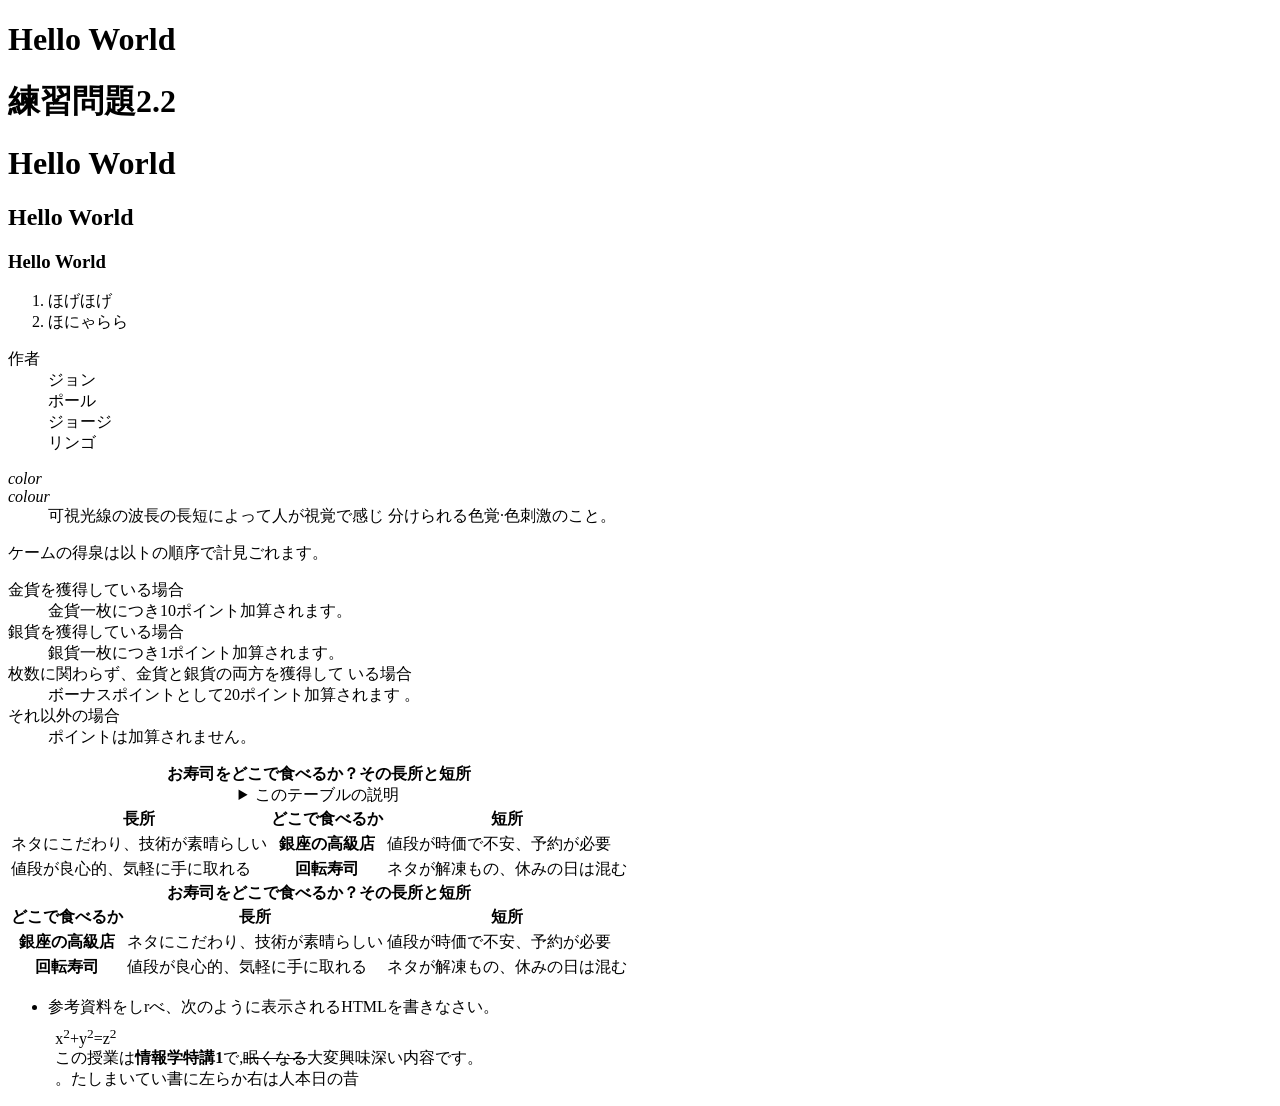
==== index.html @ 91b3dab3 "Update index.html" ====
<!DOCTYPE html>
<html lang="ja">
<head>
  <meta charset="UTF-8">
  <title>Hello World</title>
</head>
  
<body>
  <h1>Hello World</h1>

  <h1>練習問題2.2</h1>
  <h1>Hello World</h1>
  <h2>Hello World</h2>
  <h3>Hello World</h3>

  <ol>
    <li>ほげほげ</li>
    <li>ほにゃらら</li>
  </ol>

<dl>
<dt>作者</dt>
<dd>ジョン</dd>
<dd>ポール</dd>
<dd>ジョージ</dd>
<dd>リンゴ</dd>
</dl>
<dl>
<dt lang="ja"><dfn></dfn></dt>
<dt lang="en-US"><dfn>color</dfn></dt>
<dt lang="en-GB"><dfn>colour</dfn></dt>
<dd>可視光線の波長の長短によって人が視覚で感じ
分けられる色覚·色刺激のこと。</dd>
</dl>
<p>ケームの得泉は以トの順序で計見ごれます。
</p>
<dl>
<dt>金貨を獲得している場合</dt>
<dd>金貨一枚につき10ポイント加算されます。
</dd>
<dt>銀貨を獲得している場合</dt>
<dd>銀貨一枚につき1ポイント加算されます。</dd>
<dt>枚数に関わらず、金貨と銀貨の両方を獲得して
いる場合</dt>
<dd>ボーナスポイントとして20ポイント加算されます 。</dd>
<dt>それ以外の場合</dt>
<dd>ポイントは加算されません。</dd>
</dl>
  <table>
  <caption>
  <strong>お寿司をどこで食べるか？その長所と短所</strong>
  <details>
    <summary>このテーブルの説明</summary>
    <p>以下のテーブルでは、2番目のカラムにすし店のタイプが入れられています。その左側にそのようなタイプのお店でお寿司を食べる場合の長所が、右側に短所が入れられています。</p>
  </details>
  </caption>
  
  <thead>
  <tr><th>長所</th><th>どこで食べるか</th><th>短所</th></tr>
  </thead>
  <tbody>
<tr><td>ネタにこだわり、技術が素晴らしい</td><th>銀座の高級店</th><td>値段が時価で不安、予約が必要</td></tr>
<tr><td>値段が良心的、気軽に手に取れる</td><th>回転寿司</th><td>ネタが解凍もの、休みの日は混む</td></tr>  
 </tbody>
 </table>

<table>
<caption>
<strong>お寿司をどこで食べるか？その長所と短所</strong>  
</caption>
  <thead>
    <tr><th>どこで食べるか</th>
      <th>長所</th>
      <th>短所</th>
    </tr>
    
  </thead>
 <tbody>
    <tr><th>銀座の高級店</th><td>ネタにこだわり、技術が素晴らしい</td><td>値段が時価で不安、予約が必要</td></tr>
    <tr><th>回転寿司</th><td>値段が良心的、気軽に手に取れる</td><td>ネタが解凍もの、休みの日は混む</td></tr>
 </tbody>
</table>
<ul>
  <li>参考資料をしrべ、次のように表示されるHTMLを書きなさい。
  <p
    style="margin:1ex">x<sup>2</sup>+y<sup>2</sup>=z<sup>2</sup>
  <br>
    この授業は<b>情報学特講1</b>で,<s>眠くなる</s>大変興味深い内容です。<br>
  <bdo dir="rtl">昔の日本人は右から左に書いていました。</bdo></p>
  </li>
</ul>
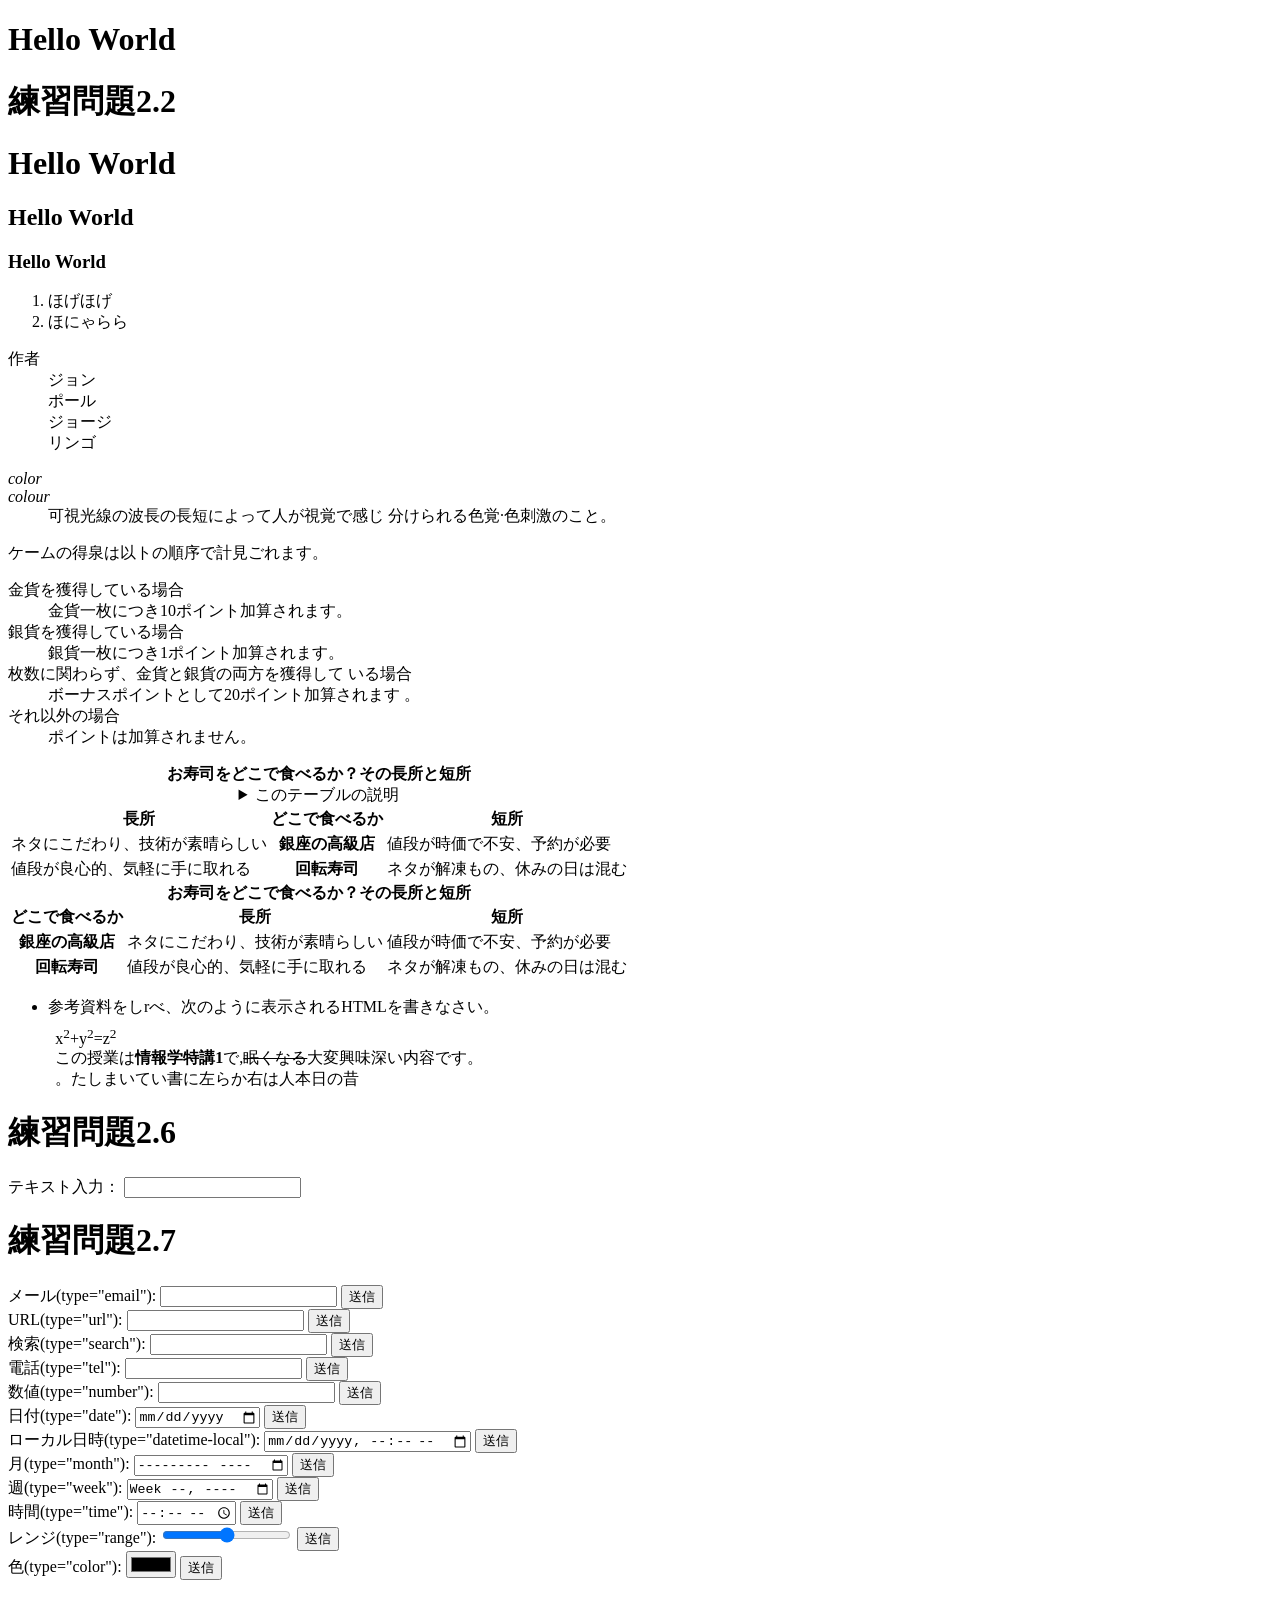
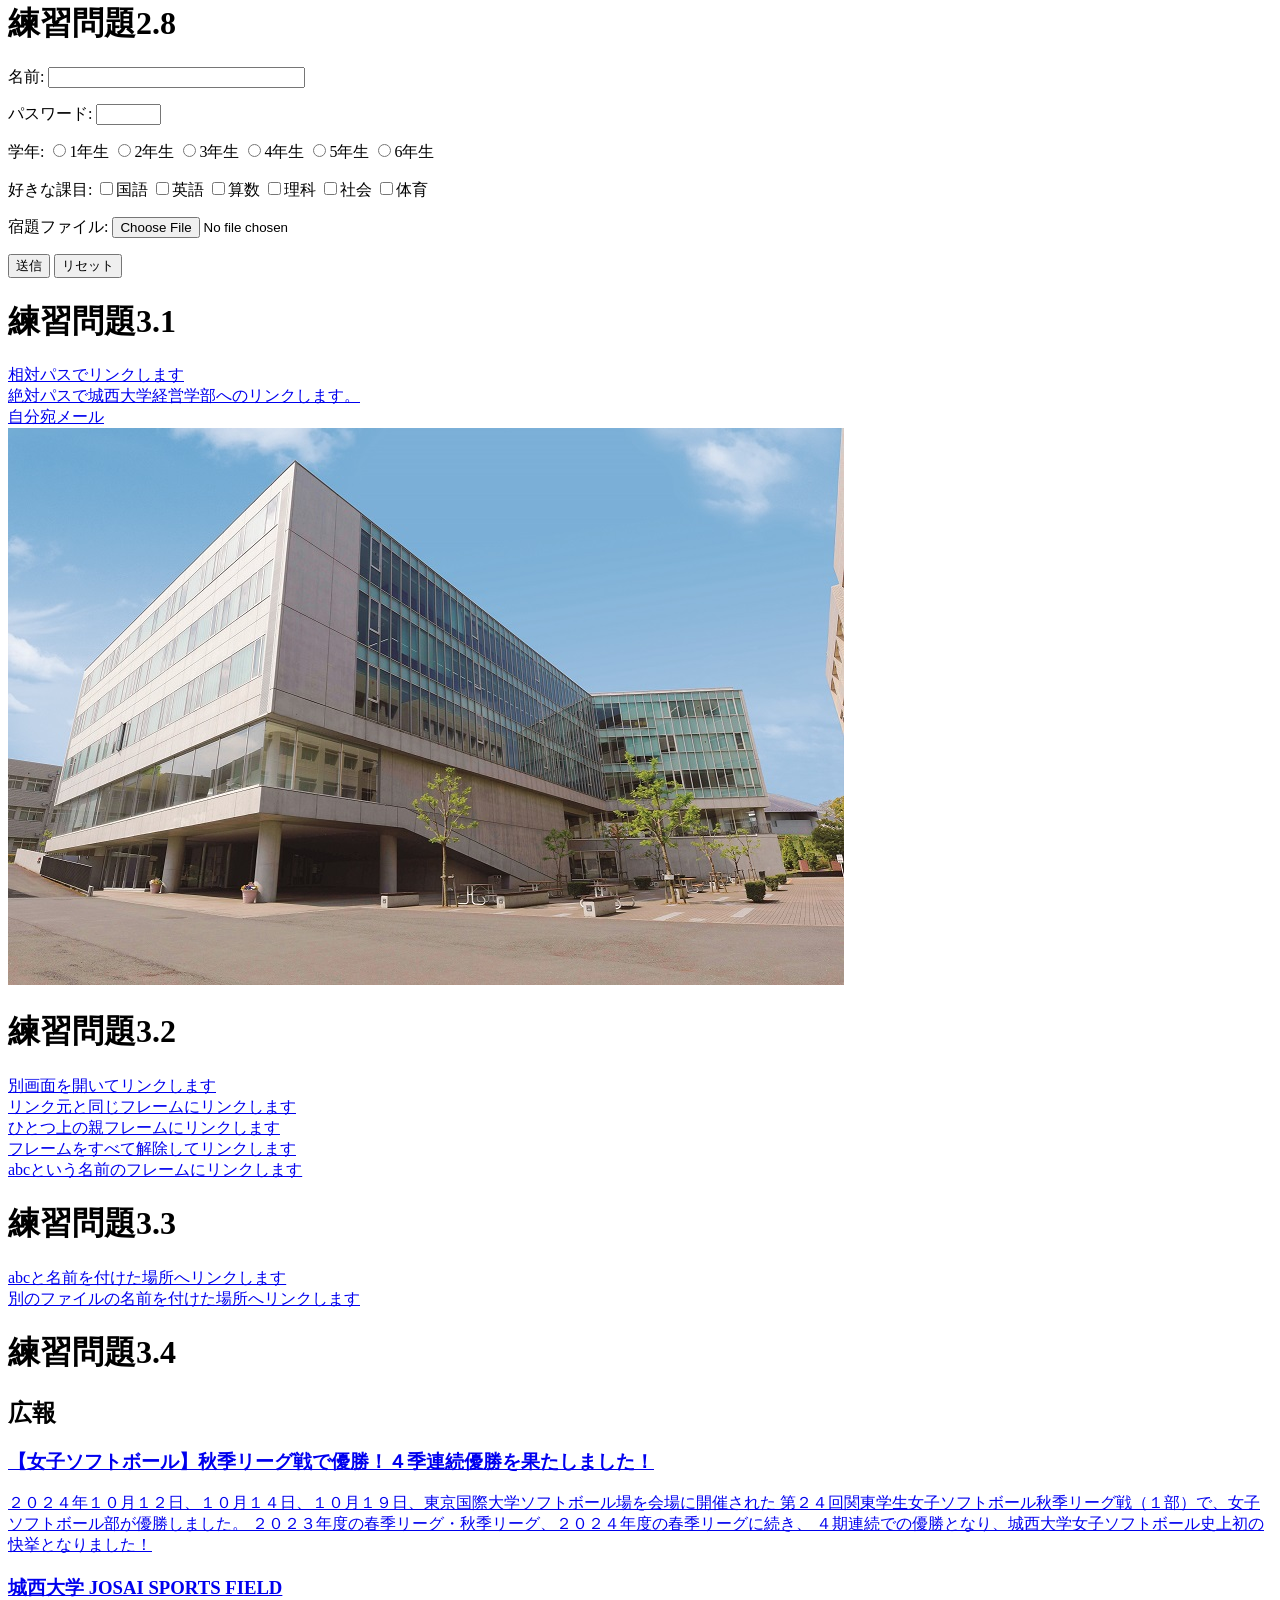
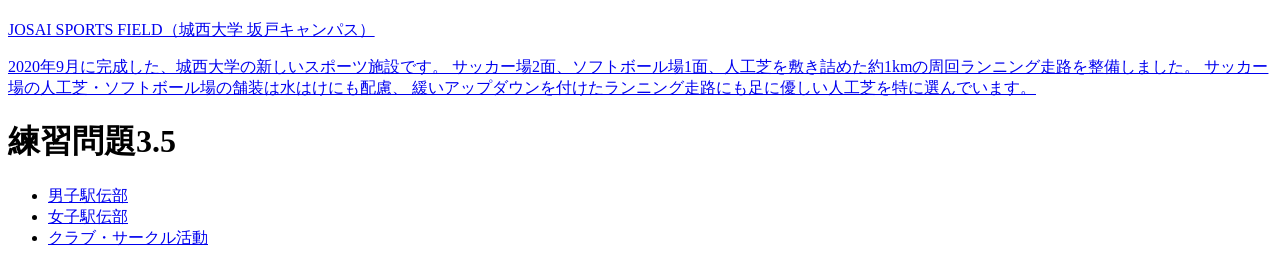
==== commit d3fcf830: "Update index.html" ====
--- a/index.html
+++ b/index.html
@@ -90,14 +90,277 @@
   </li>
 </ul>
 
-
-  
-  
-
-
-
-
-
-
-
-  
+ <!-- 練習問題2.6 -->
+  <h1>練習問題2.6</h1>
+<p>
+  テキスト入力：
+  <input type="text">
+</p>
+
+  <!-- 練習問題2.7 -->
+  <h1>練習問題2.7</h1>
+<form action="xxx.php" method="post">
+  <label>
+    メール(type="email"):
+    <input type="email" name="email">
+  </label>
+  <input type="submit" value="送信">
+</form>
+<form action="xxx.php" method="post">
+  <label>
+    URL(type="url"):
+    <input type="url" name="url">
+  </label>
+  <input type="submit" value="送信">
+</form>
+
+
+<form action="xxx.php" method="post">
+  <label>
+    検索(type="search"):
+    <input type="search" name="search">
+  </label>
+  <input type="submit" value="送信">
+</form>
+
+
+<form action="xxx.php" method="post">
+  <label>
+    電話(type="tel"):
+    <input type="tel" name="tel">
+  </label>
+  <input type="submit" value="送信">
+</form>
+
+
+<form action="xxx.php" method="post">
+  <label>
+    数値(type="number"):
+    <input type="number" name="number">
+  </label>
+  <input type="submit" value="送信">
+</form>
+
+
+<form action="xxx.php" method="post">
+  <label>
+    日付(type="date"):
+    <input type="date" name="date">
+  </label>
+  <input type="submit" value="送信">
+</form>
+
+
+<form action="xxx.php" method="post">
+  <label>
+    ローカル日時(type="datetime-local"):
+    <input type="datetime-local" name="datetime-local">
+  </label>
+  <input type="submit" value="送信">
+</form>
+
+
+<form action="xxx.php" method="post">
+  <label>
+    月(type="month"):
+    <input type="month" name="month">
+  </label>
+  <input type="submit" value="送信">
+</form>
+
+
+<form action="xxx.php" method="post">
+  <label>
+    週(type="week"):
+    <input type="week" name="week">
+  </label>
+  <input type="submit" value="送信">
+</form>
+
+
+<form action="xxx.php" method="post">
+  <label>
+    時間(type="time"):
+    <input type="time" name="time">
+  </label>
+  <input type="submit" value="送信">
+</form>
+
+
+<form action="xxx.php" method="post">
+  <label>
+    レンジ(type="range"):
+    <input type="range" name="range">
+  </label>
+  <input type="submit" value="送信">
+</form>
+
+
+<form action="xxx.php" method="post">
+  <label>
+    色(type="color"):
+    <input type="color" name="color">
+  </label>
+  <input type="submit" value="送信">
+</form>
+ 
+  <!-- 練習問題2.8 -->
+  <h1>練習問題2.8</h1>
+<p>
+  <label>
+    名前:
+    <input type="text" name="name" size="30" maxlength="20">
+  </label>
+</p>
+
+<p>
+  <label>
+    パスワード:
+    <input type="password" name="pass" size="6" maxlength="4">
+  </label>
+</p>
+
+<p>
+  学年:
+  <label><input type="radio" name="gakunen" value="1">1年生</label>
+  <label><input type="radio" name="gakunen" value="2">2年生</label>
+  <label><input type="radio" name="gakunen" value="3">3年生</label>
+  <label><input type="radio" name="gakunen" value="4">4年生</label>
+  <label><input type="radio" name="gakunen" value="5">5年生</label>
+  <label><input type="radio" name="gakunen" value="6">6年生</label>
+</p>
+
+<p>
+  好きな課目:
+  <label><input type="checkbox" name="kamoku" value="kokugo">国語</label>
+  <label><input type="checkbox" name="kamoku" value="eigo">英語</label>
+  <label><input type="checkbox" name="kamoku" value="sansu">算数</label>
+  <label><input type="checkbox" name="kamoku" value="rika">理科</label>
+  <label><input type="checkbox" name="kamoku" value="syakai">社会</label>
+  <label><input type="checkbox" name="kamoku" value="taiku">体育</label>
+</p>
+
+<p>
+  <label>
+    宿題ファイル:
+    <input type="file" name="syukudai">
+  </label>
+</p>
+
+<p>
+  <input type="submit" value="送信">
+  <input type="reset" value="リセット">
+</p>
+
+    <!-- 練習問題3.1 -->
+  <h1>練習問題3.1</h1>
+<a href="a.html">相対パスでリンクします</a><br>
+
+<a href="https://www.josai.ac.jp/management/">
+  絶対パスで城西大学経営学部へのリンクします。
+</a><br>
+
+<a href="mailto:zm25046@josai.ac.jp">
+  自分宛メール
+</a><br>
+
+<a href="https://www.josai.ac.jp/management/">
+  <img src="./image/keiei_small.jpg" alt="城西大学経営学部">
+</a>
+    <!-- 練習問題3.2 -->
+  <h1>練習問題3.2</h1>
+<a href="a.html" target="_blank">別画面を開いてリンクします</a><br>
+
+<a href="a.html" target="_self">リンク元と同じフレームにリンクします</a><br>
+
+<a href="a.html" target="_parent">ひとつ上の親フレームにリンクします</a><br>
+
+<a href="a.html" target="_top">フレームをすべて解除してリンクします</a><br>
+
+<a href="a.html" target="abc">abcという名前のフレームにリンクします</a><br>
+
+  <!-- 練習問題3.3 -->
+  <h1>練習問題3.3</h1>
+
+  <a href="#abc">
+    abcと名前を付けた場所へリンクします
+  </a>
+  <br>
+
+  <a href="a.html#def">
+    別のファイルの名前を付けた場所へリンクします
+  </a>
+
+   <!-- 練習問題3.4 -->
+  <h1>練習問題3.4</h1>
+
+  <aside class="ad">
+    <h1>広報</h1>
+
+    <a href="https://www.josai.ac.jp/tjp/news/nid00000293/">
+      <section>
+        <h1>【女子ソフトボール】秋季リーグ戦で優勝！４季連続優勝を果たしました！</h1>
+
+        <p>
+          ２０２４年１０月１２日、１０月１４日、１０月１９日、東京国際大学ソフトボール場を会場に開催された
+          第２４回関東学生女子ソフトボール秋季リーグ戦（１部）で、女子ソフトボール部が優勝しました。
+          ２０２３年度の春季リーグ・秋季リーグ、２０２４年度の春季リーグに続き、
+          ４期連続での優勝となり、城西大学女子ソフトボール史上初の快挙となりました！
+        </p>
+      </section>
+    </a>
+ <a href="https://www.josai.ac.jp/about/facility/shimokawara/">
+    <section>
+      <h1>城西大学 JOSAI SPORTS FIELD</h1>
+
+      <p>JOSAI SPORTS FIELD（城西大学 坂戸キャンパス）</p>
+
+      <p>
+        2020年9月に完成した、城西大学の新しいスポーツ施設です。
+        サッカー場2面、ソフトボール場1面、人工芝を敷き詰めた約1kmの周回ランニング走路を整備しました。
+        サッカー場の人工芝・ソフトボール場の舗装は水はけにも配慮、
+        緩いアップダウンを付けたランニング走路にも足に優しい人工芝を特に選んでいます。
+      </p>
+    </section>
+  </a>
+</aside>
+
+  <!-- 練習問題3.5 -->
+<h1>練習問題3.5</h1>
+
+<nav>
+  <ul>
+    <li>
+      <a href="https://www.josai.ac.jp/tjp/club/dansiekiden/">
+        男子駅伝部
+      </a>
+    </li>
+
+    <li>
+      <a href="https://www.josai.ac.jp/tjp/club/josiekiden/">
+        女子駅伝部
+      </a>
+    </li>
+
+    <li>
+      <a href="https://www.josai.ac.jp/tjp/club/">
+        クラブ・サークル活動
+      </a>
+    </li>
+  </ul>
+</nav>
+</body>
+
+</html>
+
+
+  
+  
+
+
+
+
+
+
+
+  
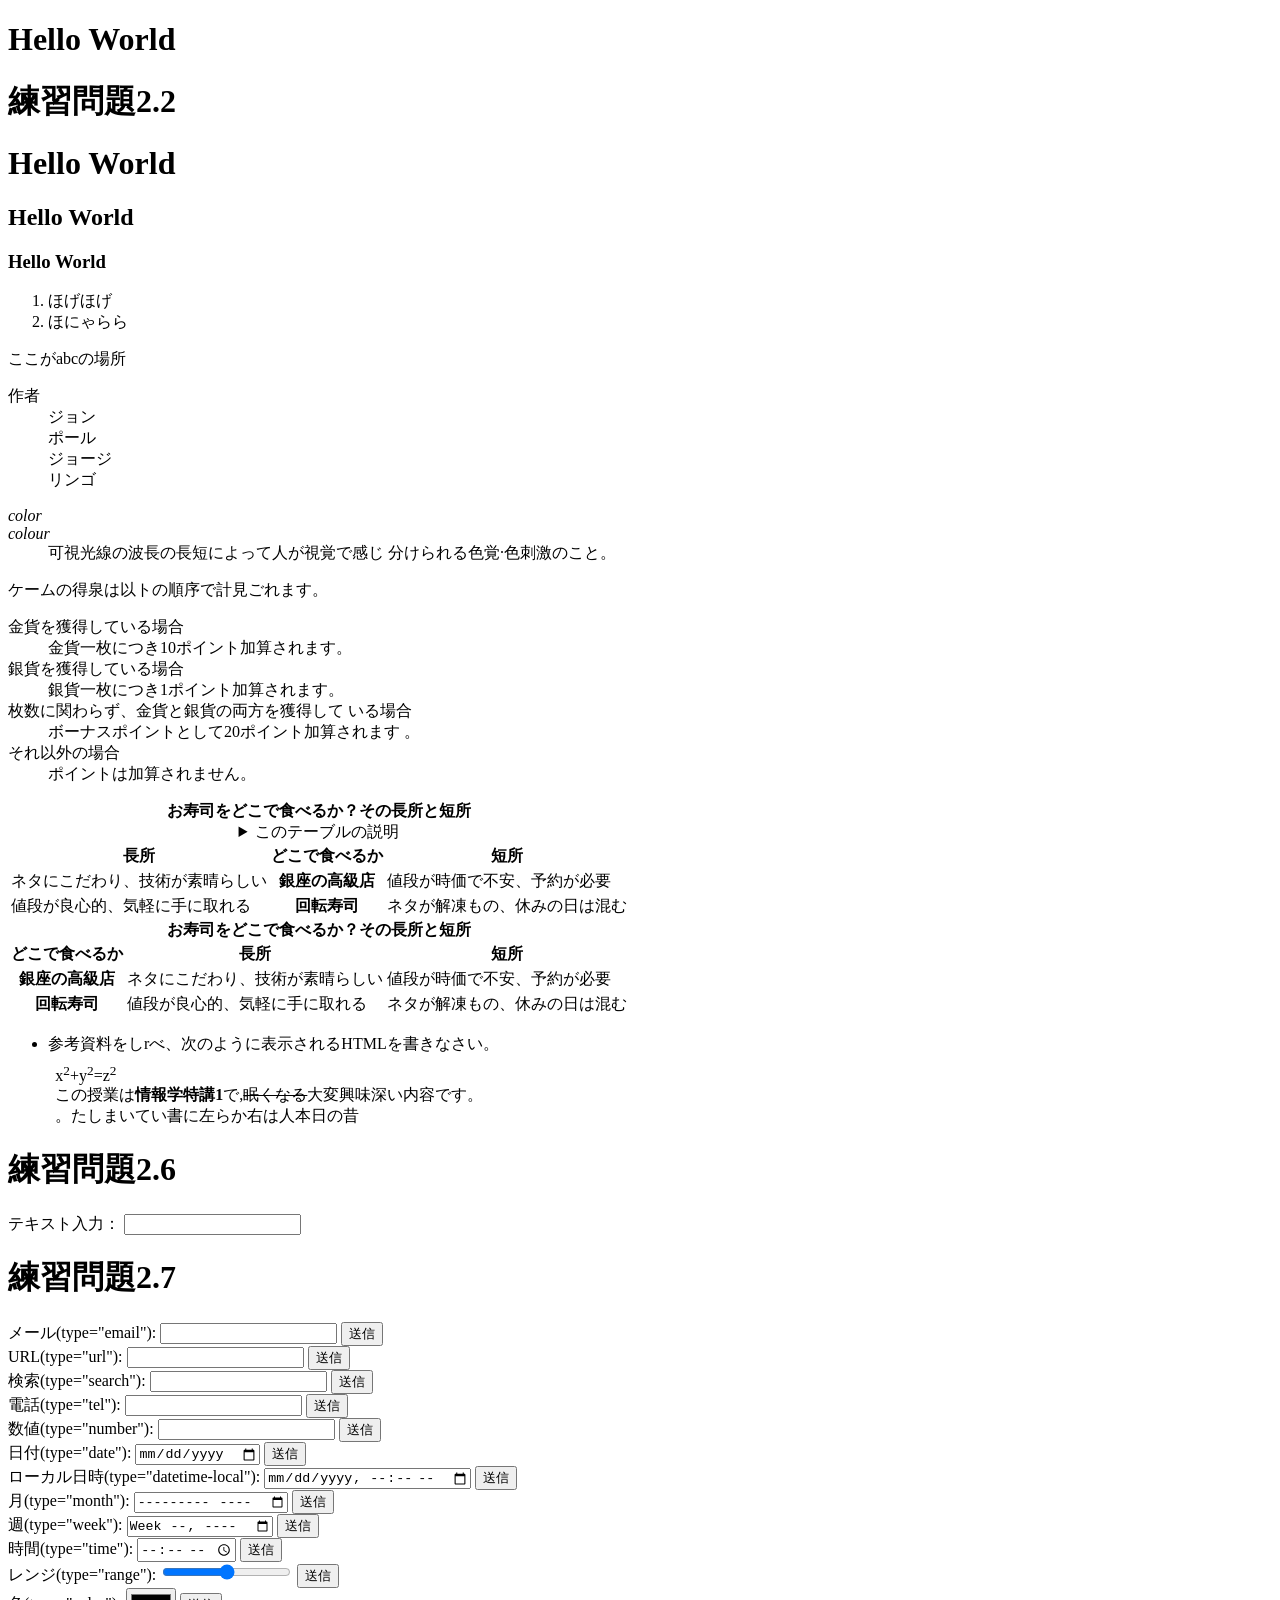
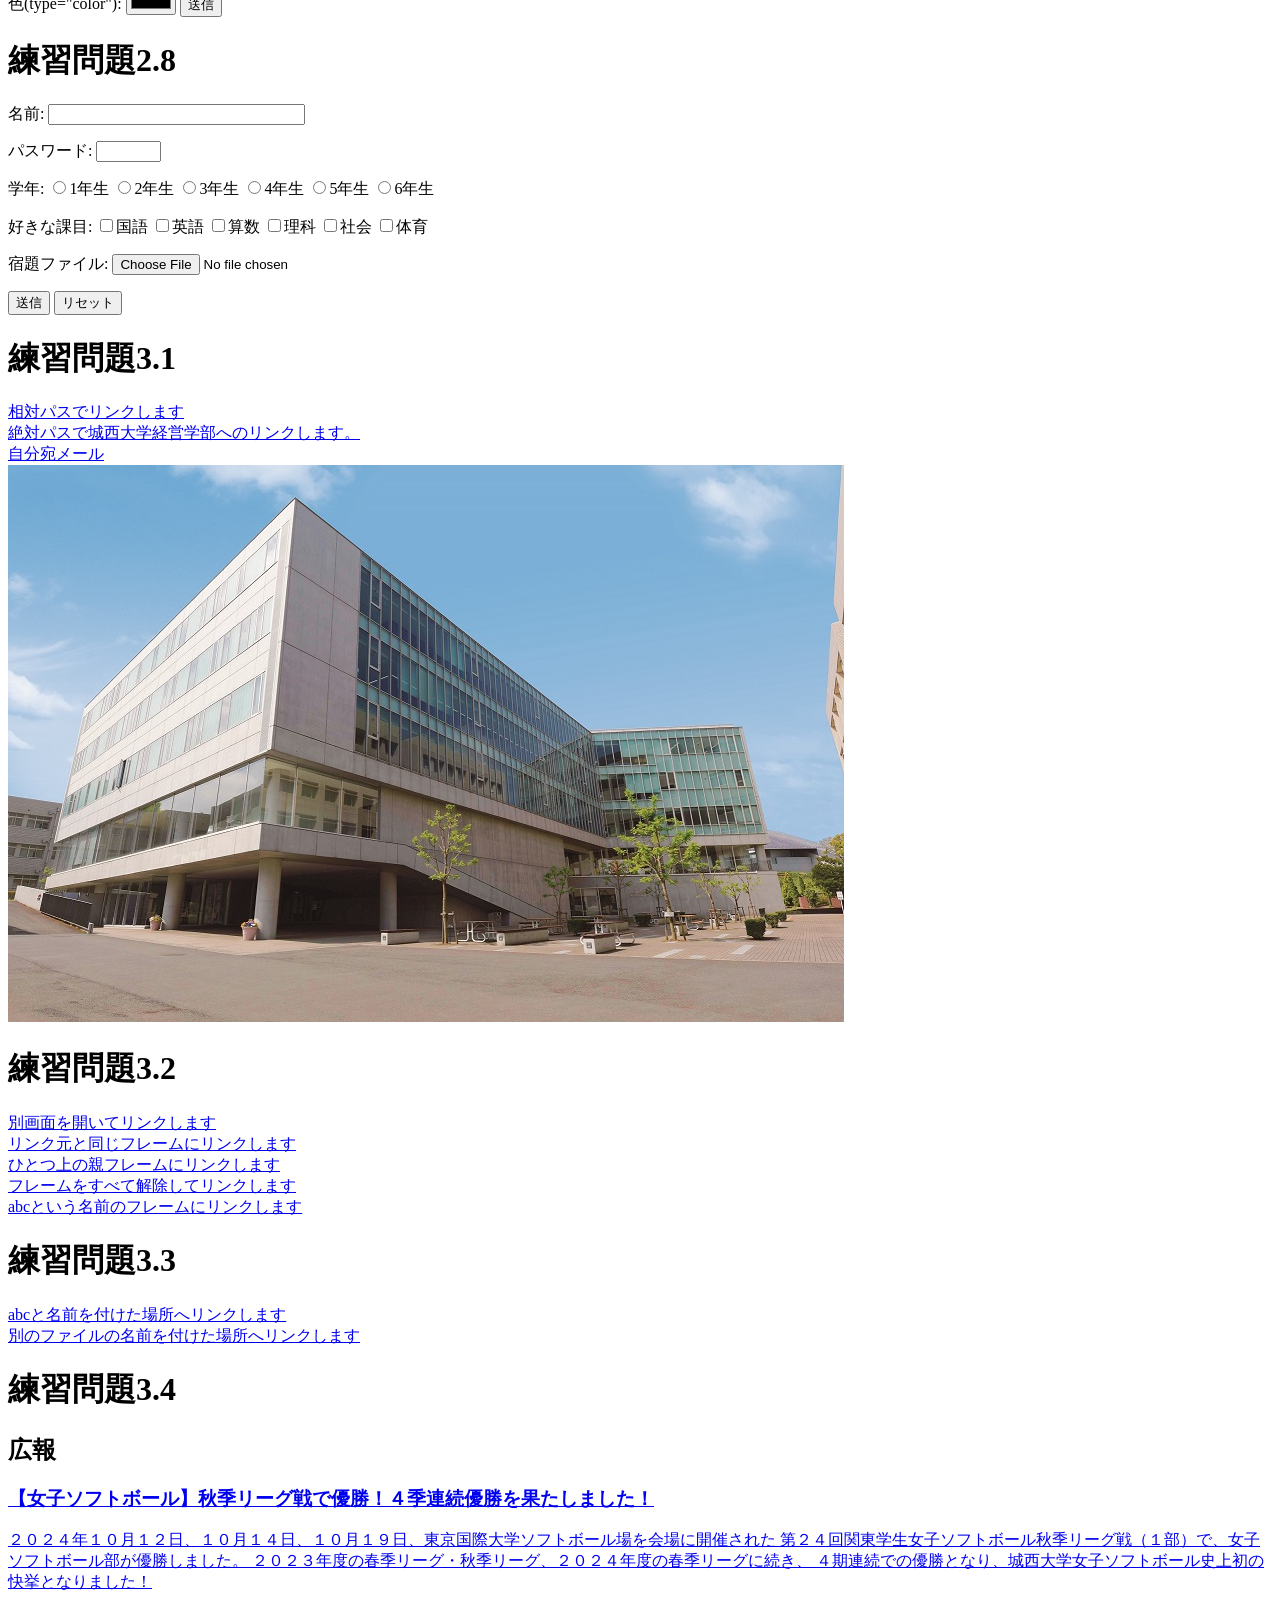
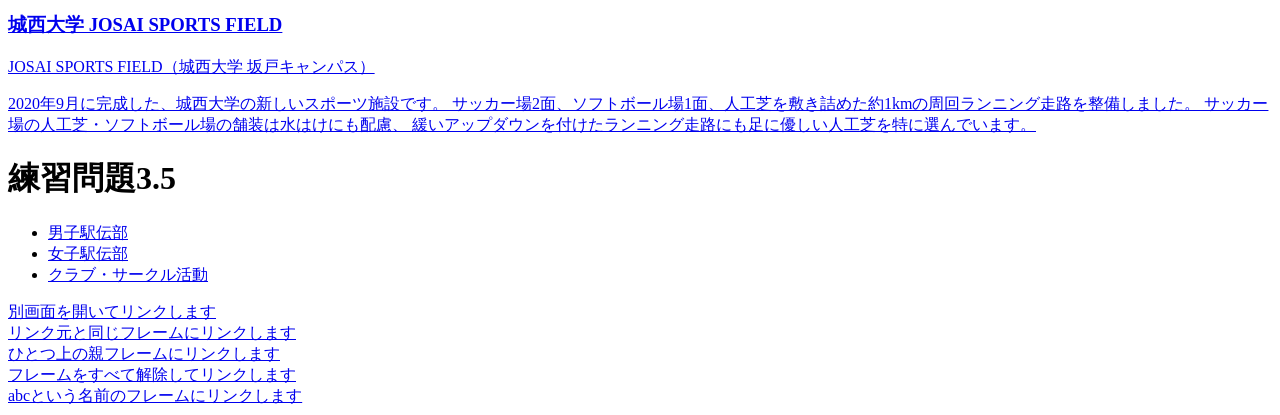
==== commit 76575d0b: "Update index.html" ====
--- a/index.html
+++ b/index.html
@@ -17,7 +17,8 @@
     <li>ほげほげ</li>
     <li>ほにゃらら</li>
   </ol>
-
+<a id="abc">ここがabcの場所</a>
+  
 <dl>
 <dt>作者</dt>
 <dd>ジョン</dd>
@@ -349,18 +350,28 @@
     </li>
   </ul>
 </nav>
+<a href="a.html"target="_blank">別画面を開いてリンクします</a><br>
+<a href="a.html"terget="_self">リンク元と同じフレームにリンクします</a><br>
+<a href="a.html"target="_parsent">ひとつ上の親フレームにリンクします</a><br>
+<a href="a.html"target="_top">フレームをすべて解除してリンクします</a><br>
+<a href="a.html"target="abc">abcという名前のフレームにリンクします</a><br>
 </body>
-
 </html>
 
-
-  
-  
-
-
-
-
-
-
-
-  
+                                                  
+  
+  
+  
+
+
+
+  
+  
+
+
+
+
+
+
+
+  
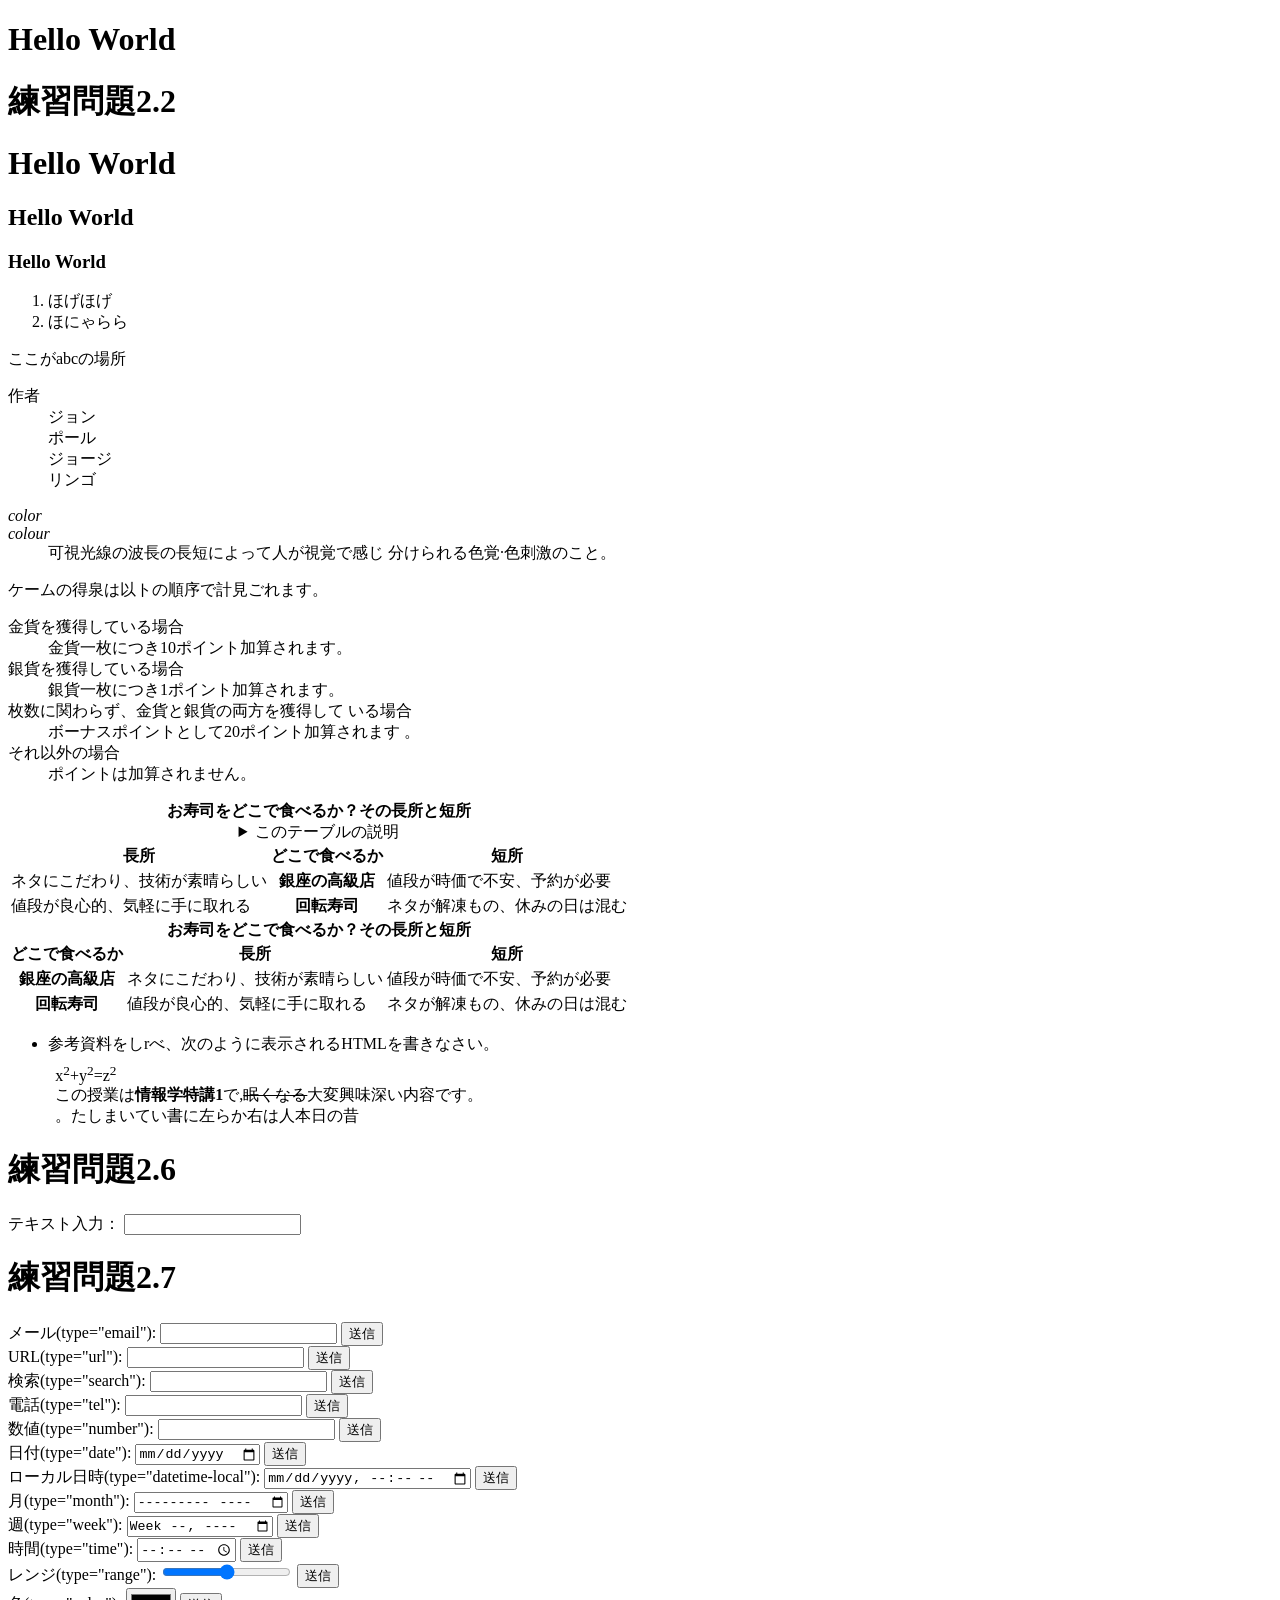
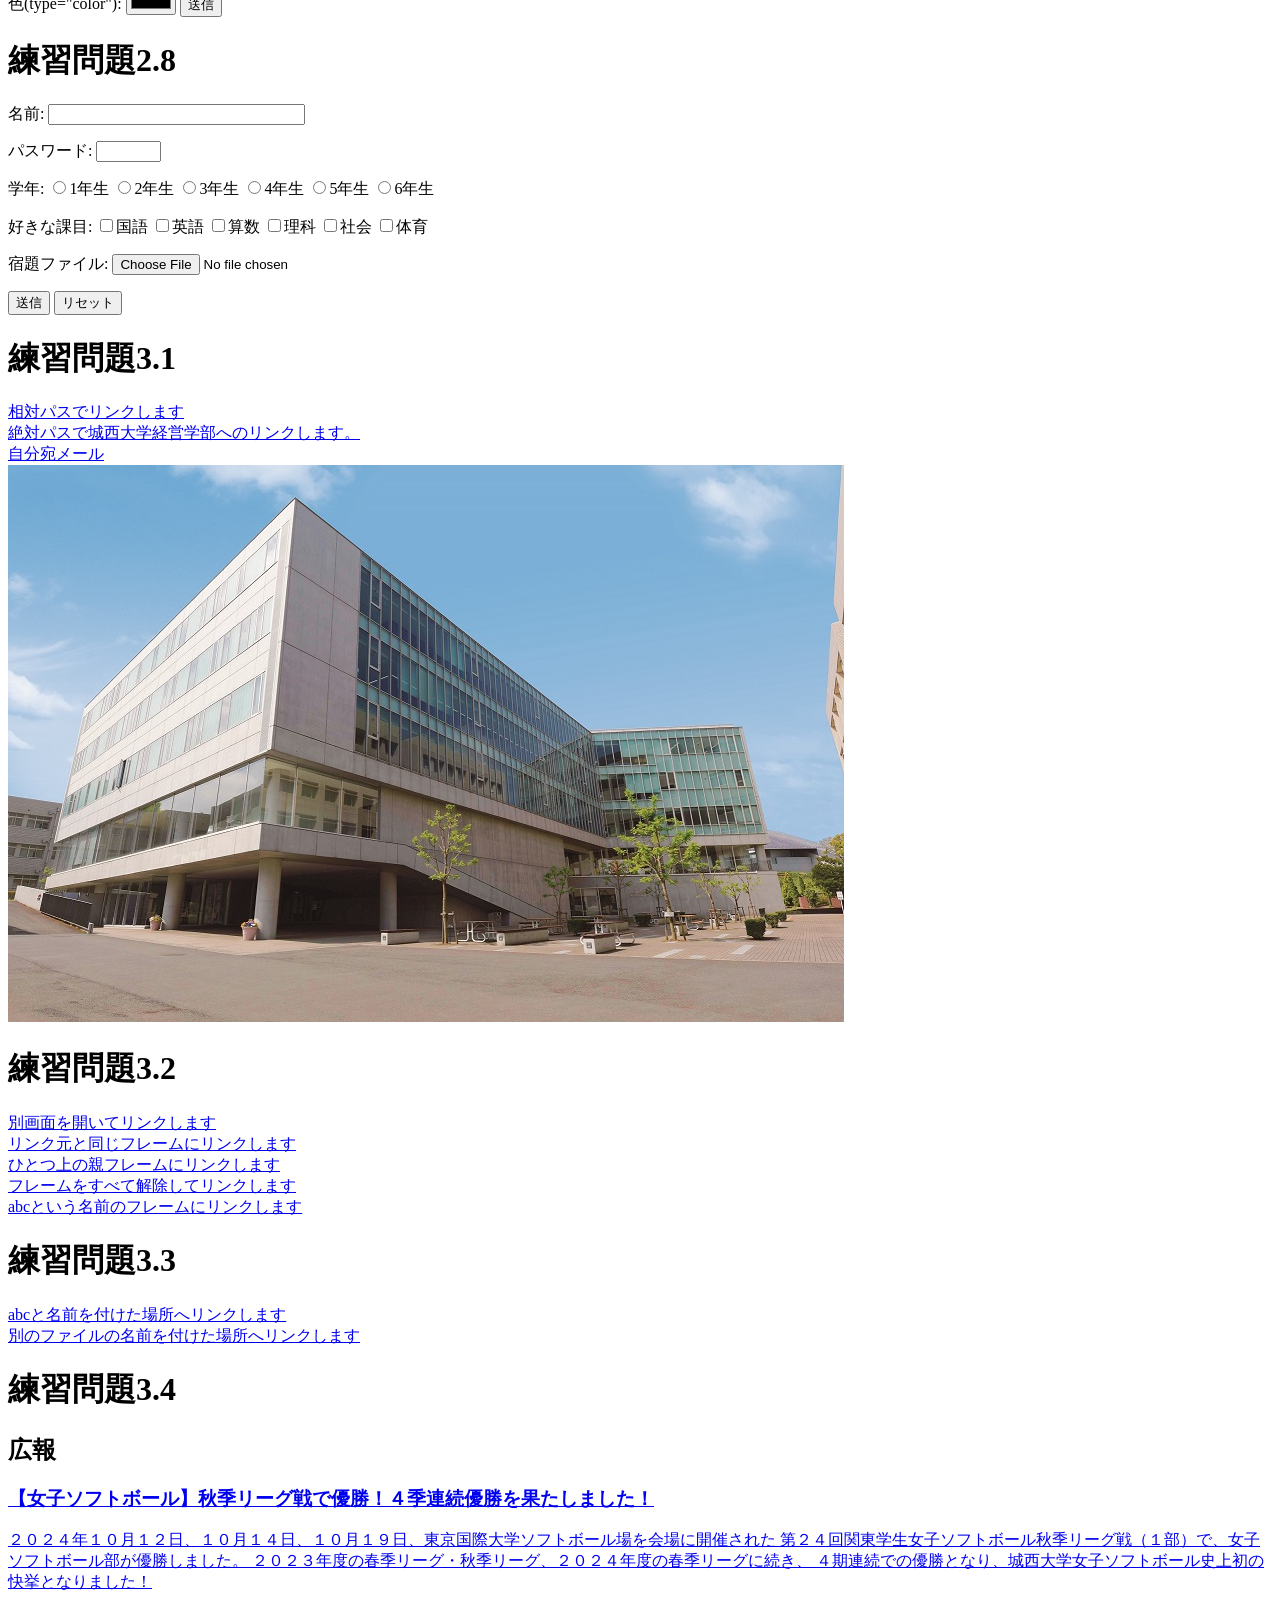
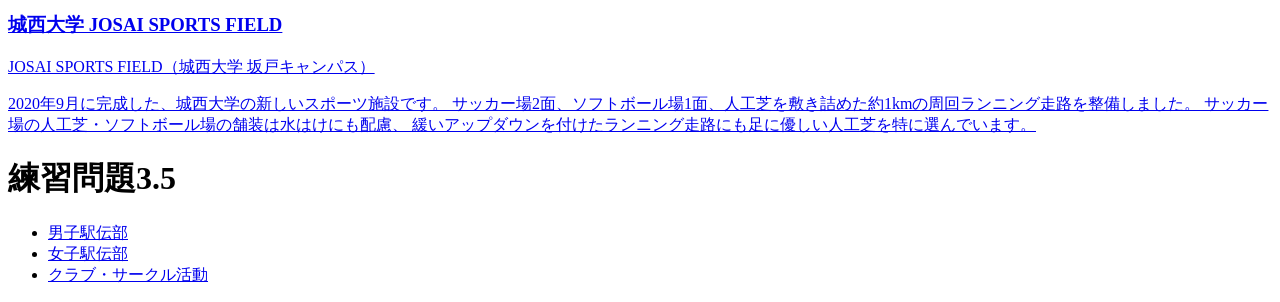
==== commit 323a2164: "Update index.html" ====
--- a/index.html
+++ b/index.html
@@ -350,11 +350,7 @@
     </li>
   </ul>
 </nav>
-<a href="a.html"target="_blank">別画面を開いてリンクします</a><br>
-<a href="a.html"terget="_self">リンク元と同じフレームにリンクします</a><br>
-<a href="a.html"target="_parsent">ひとつ上の親フレームにリンクします</a><br>
-<a href="a.html"target="_top">フレームをすべて解除してリンクします</a><br>
-<a href="a.html"target="abc">abcという名前のフレームにリンクします</a><br>
+
 </body>
 </html>
 
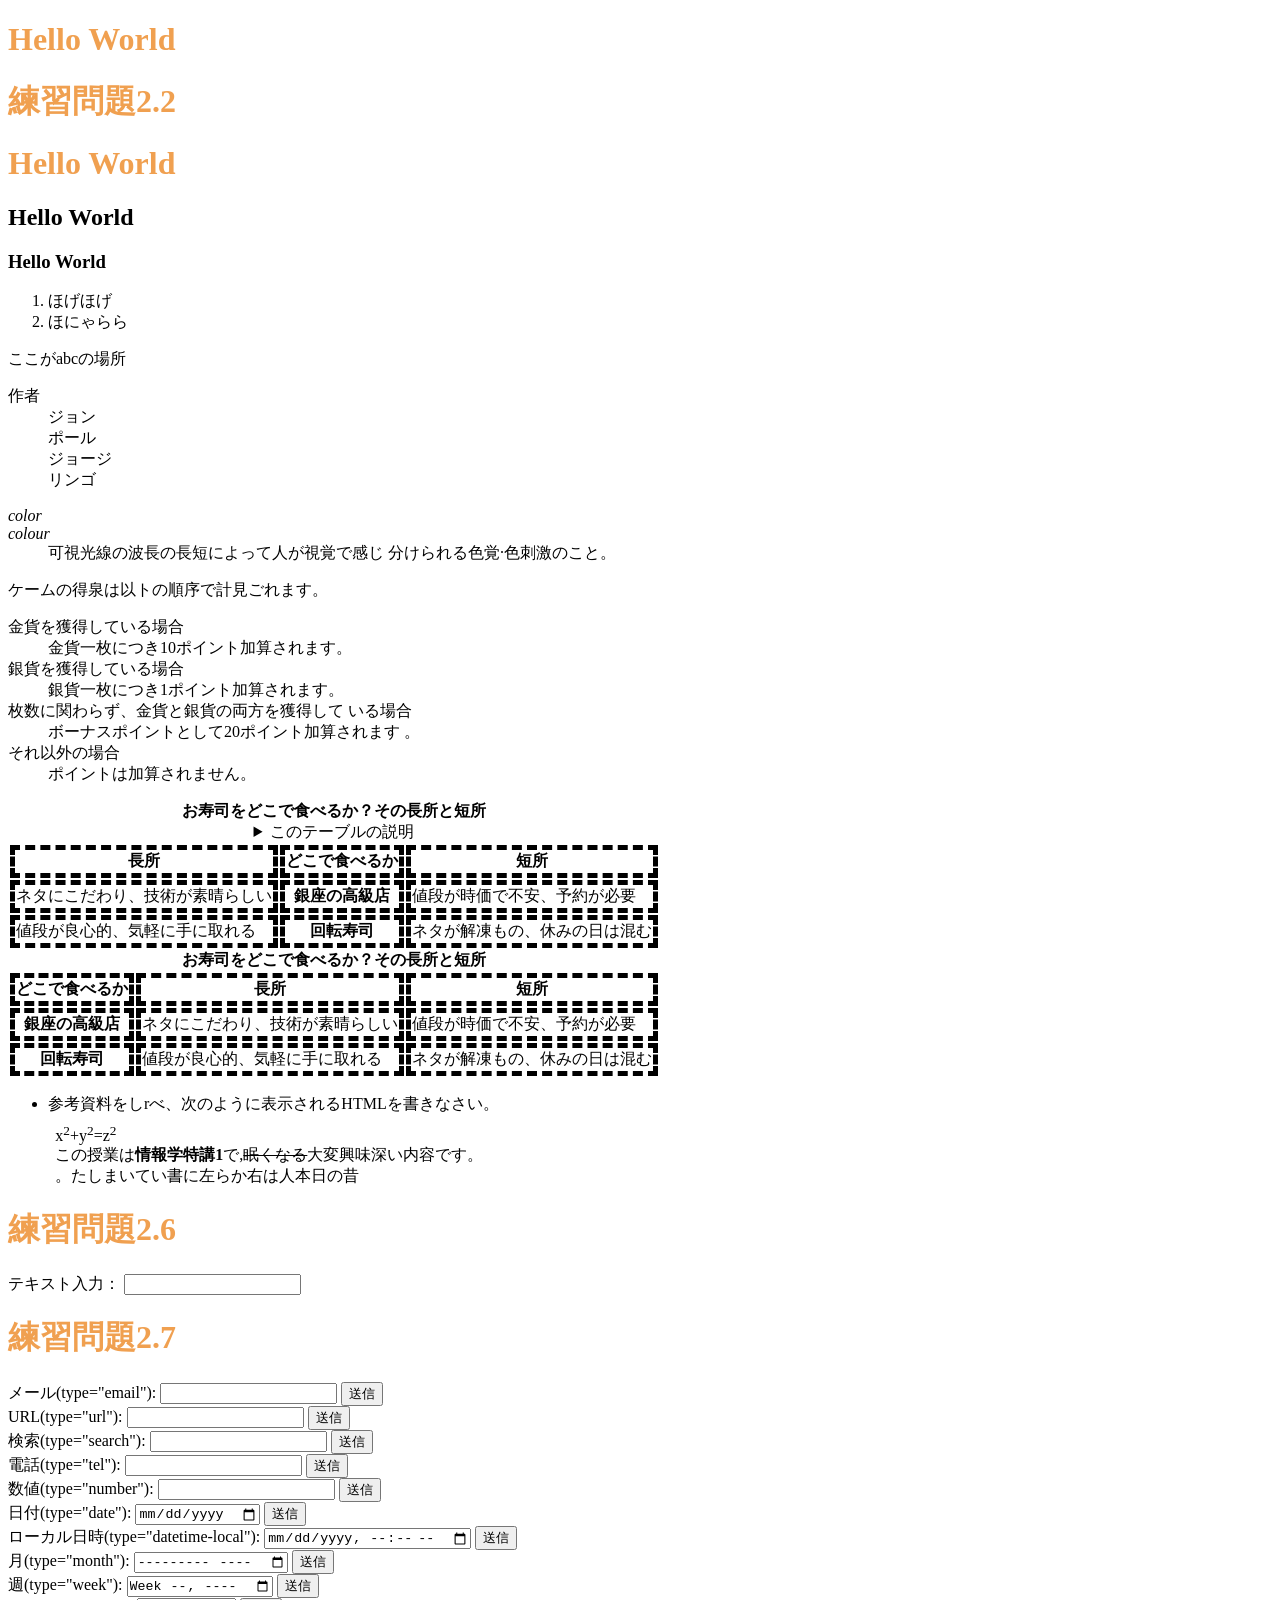
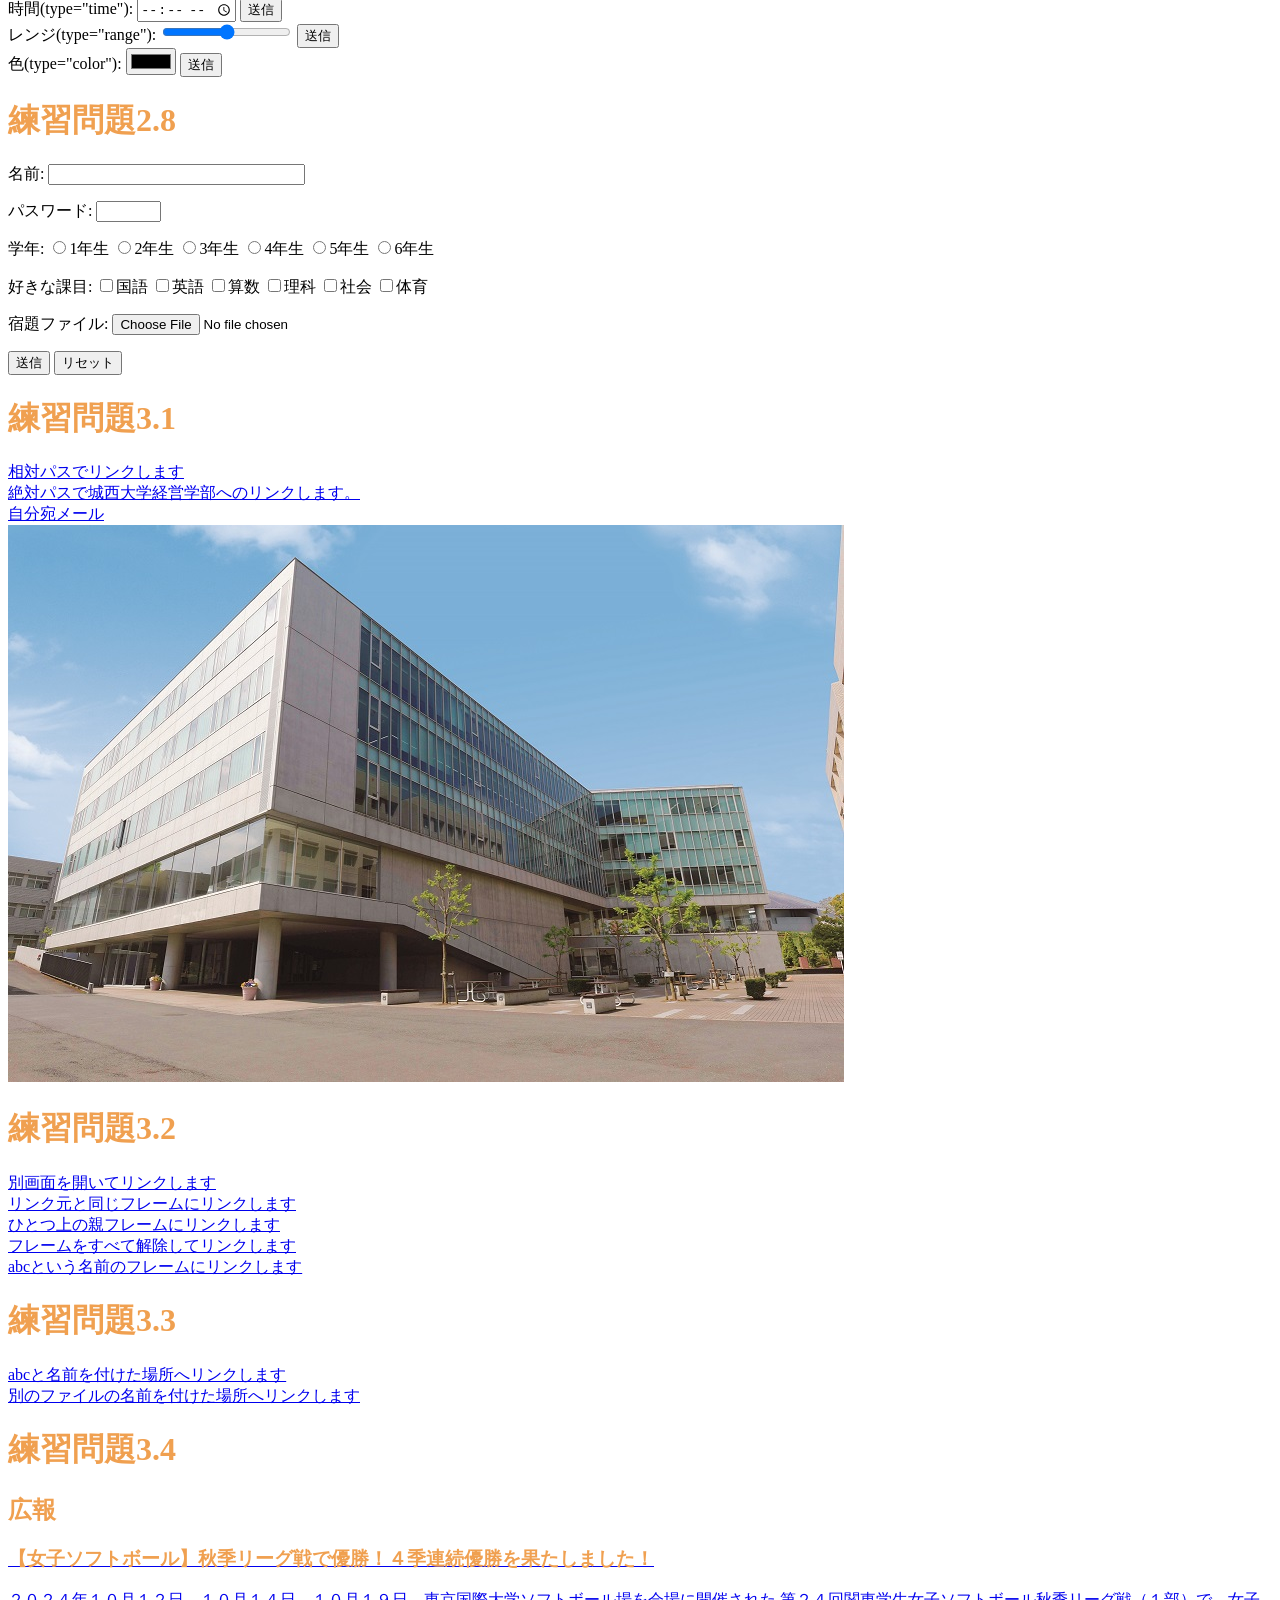
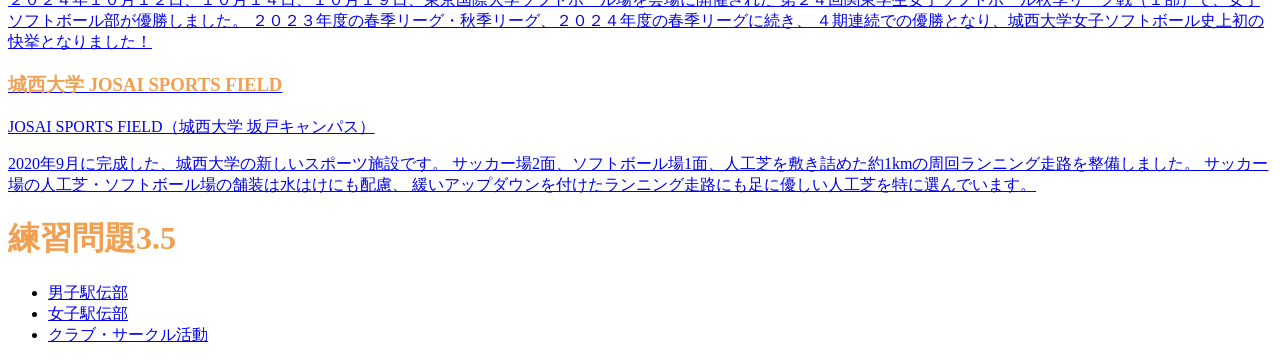
==== commit 2c9b2ee9: "Update index.html" ====
--- a/index.html
+++ b/index.html
@@ -3,6 +3,10 @@
 <head>
   <meta charset="UTF-8">
   <title>Hello World</title>
+ <title>web開発の練習2024</title>
+ <link rel="stylesheet" href="mystyle.css">
+<script src="myjs.js"></script>
+    
 </head>
   
 <body>
--- a/mystyle.css
+++ b/mystyle.css
@@ -0,0 +1,8 @@
+h1{
+  color:#F0A050;
+}
+
+th,td{
+  border:dashed thick black;
+}
+
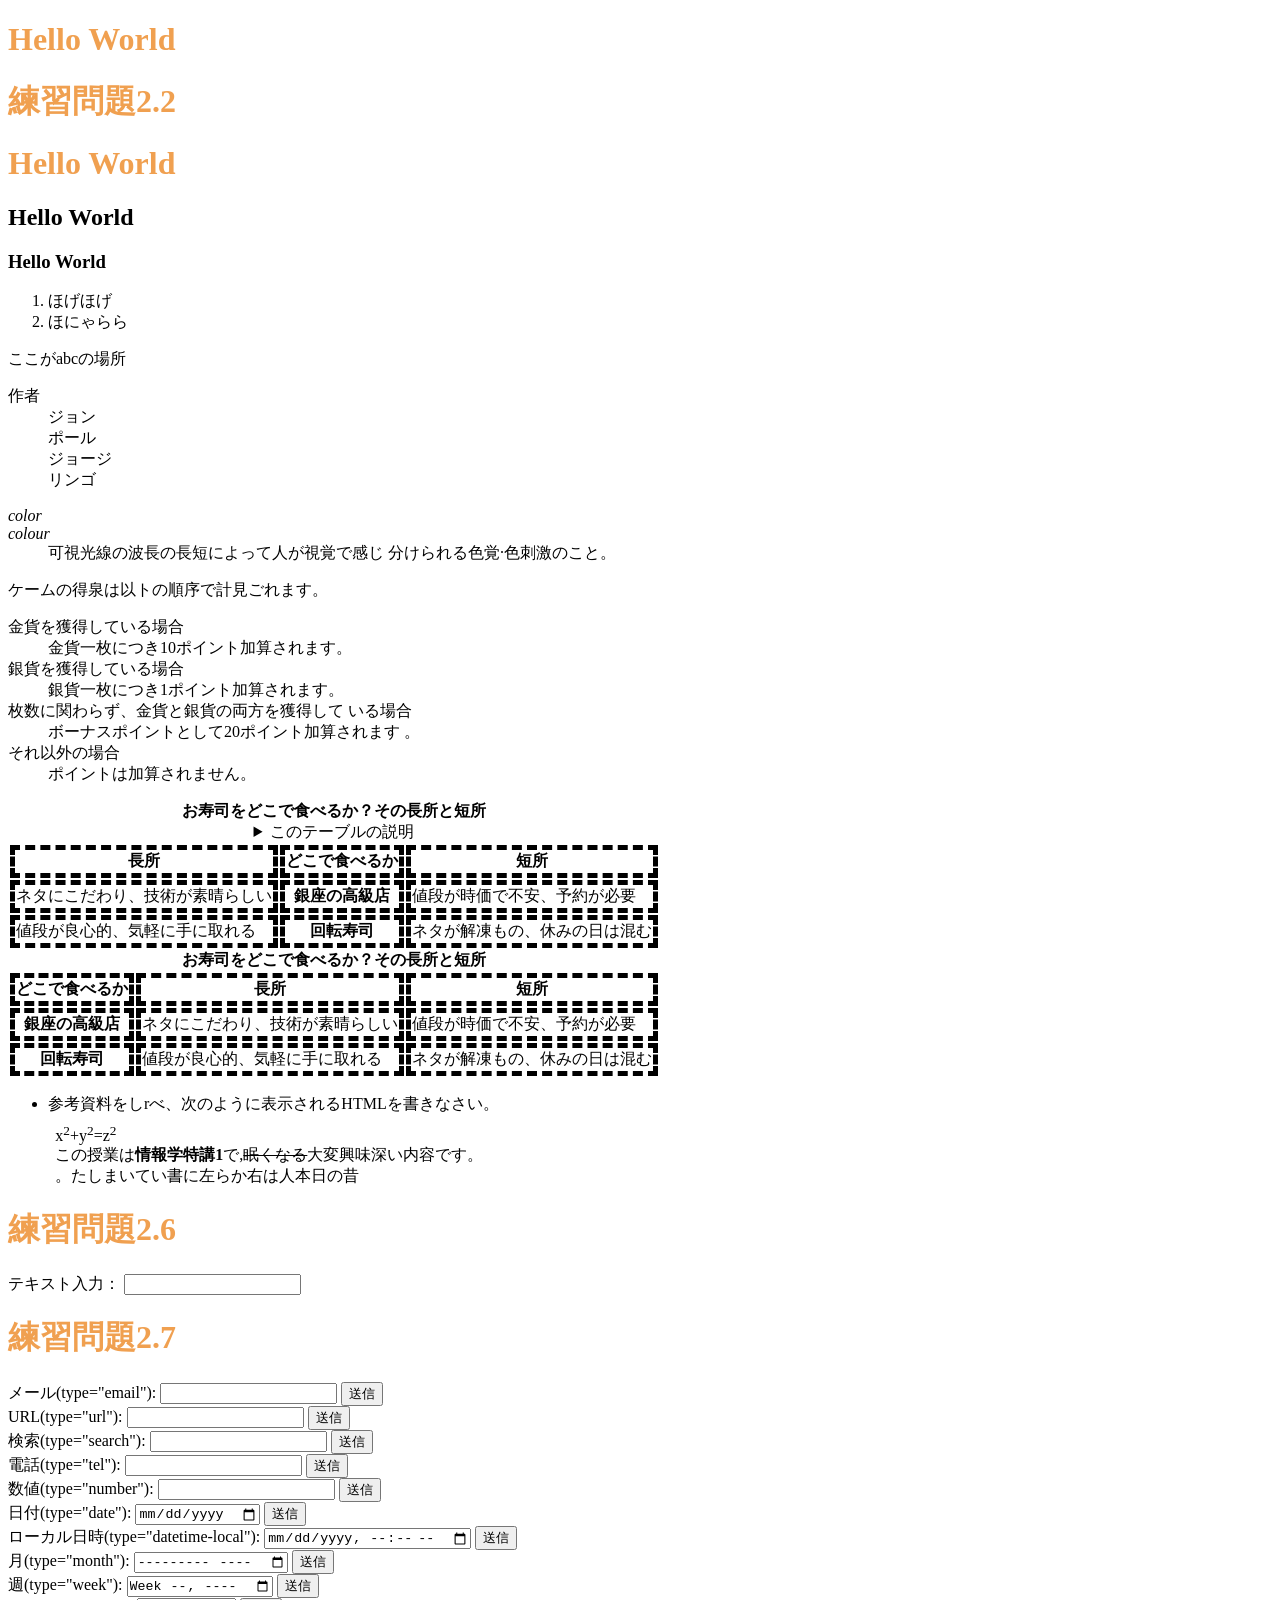
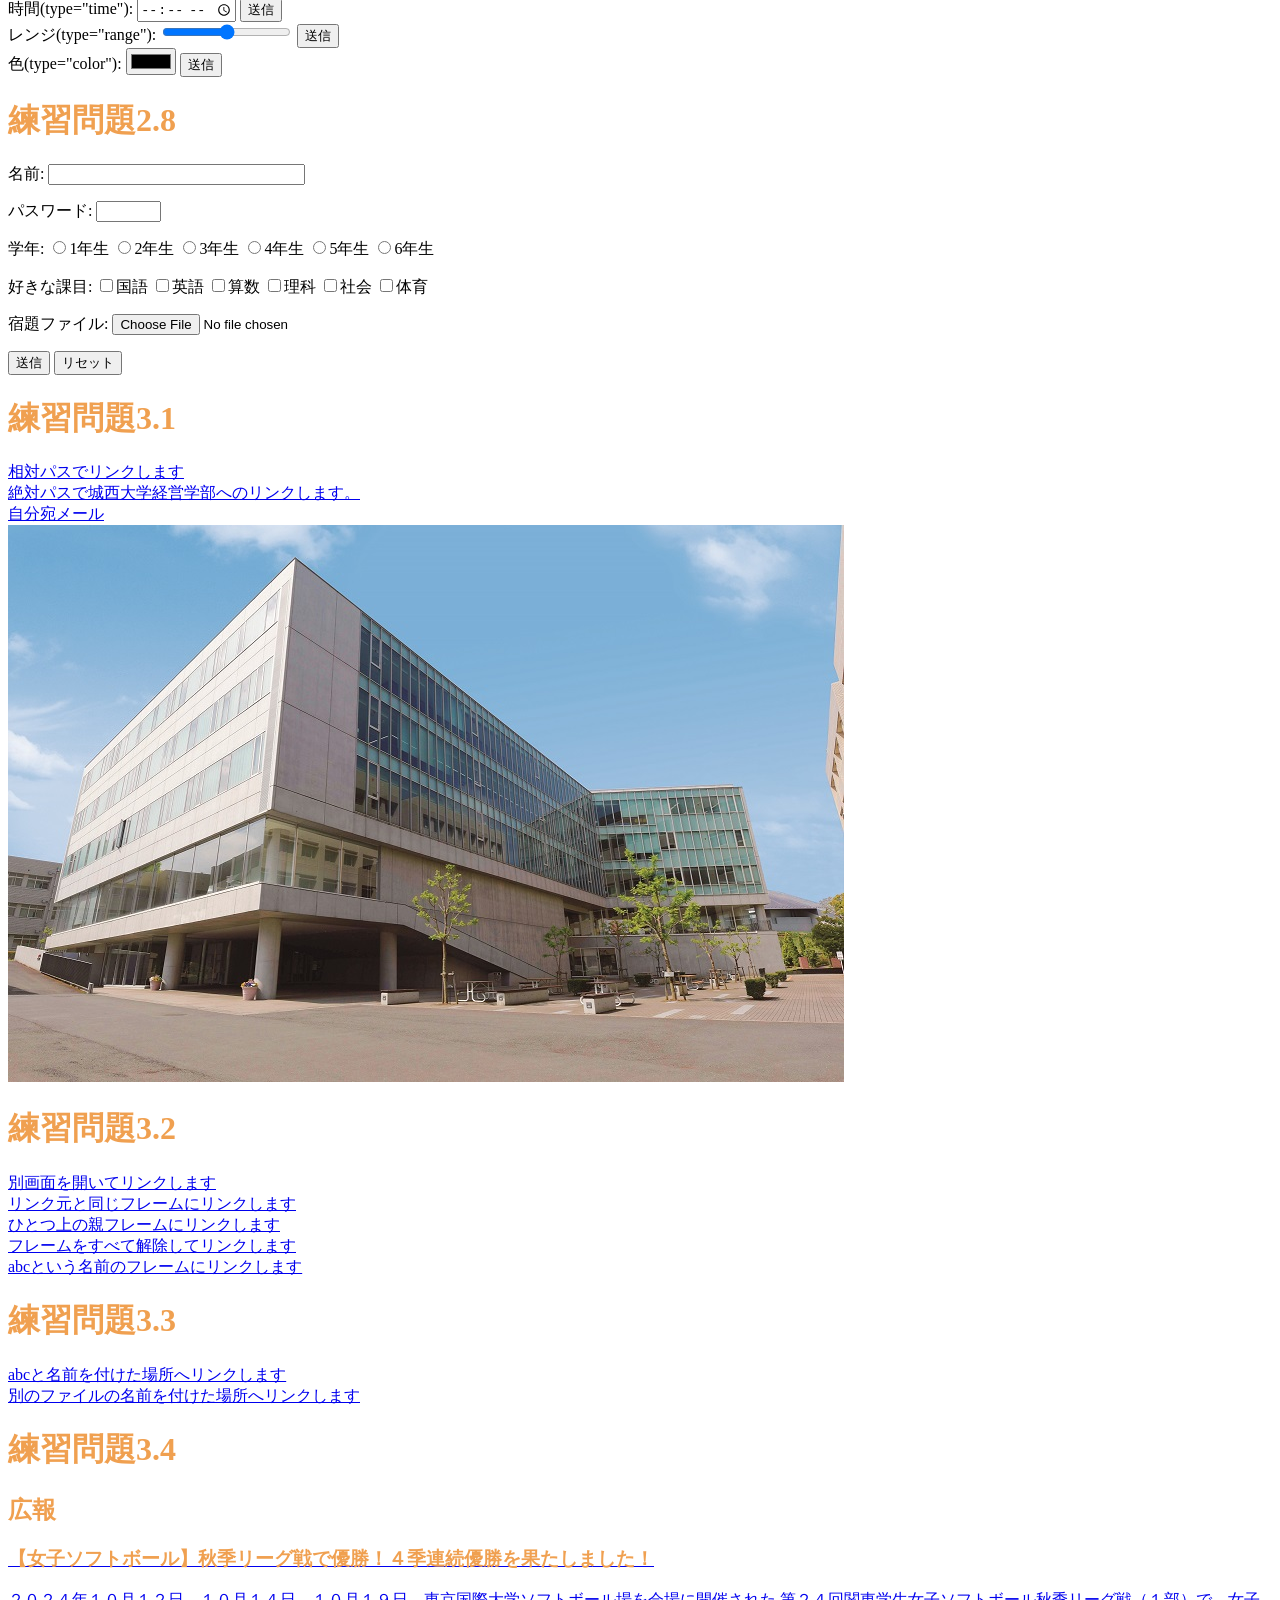
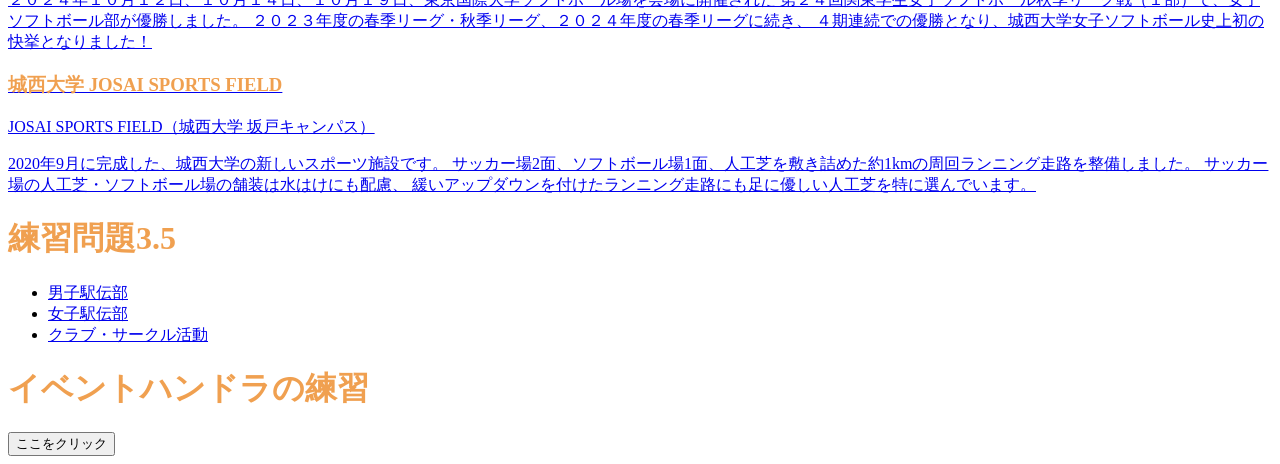
==== commit 29e47a75: "Update index.html" ====
--- a/index.html
+++ b/index.html
@@ -354,7 +354,11 @@
     </li>
   </ul>
 </nav>
-
+<h1>イベントハンドラの練習</h1>
+
+  <input type="button"
+    value="ここをクリック"
+    ondblclick="alert('Hello Shun!');">
 </body>
 </html>
 
